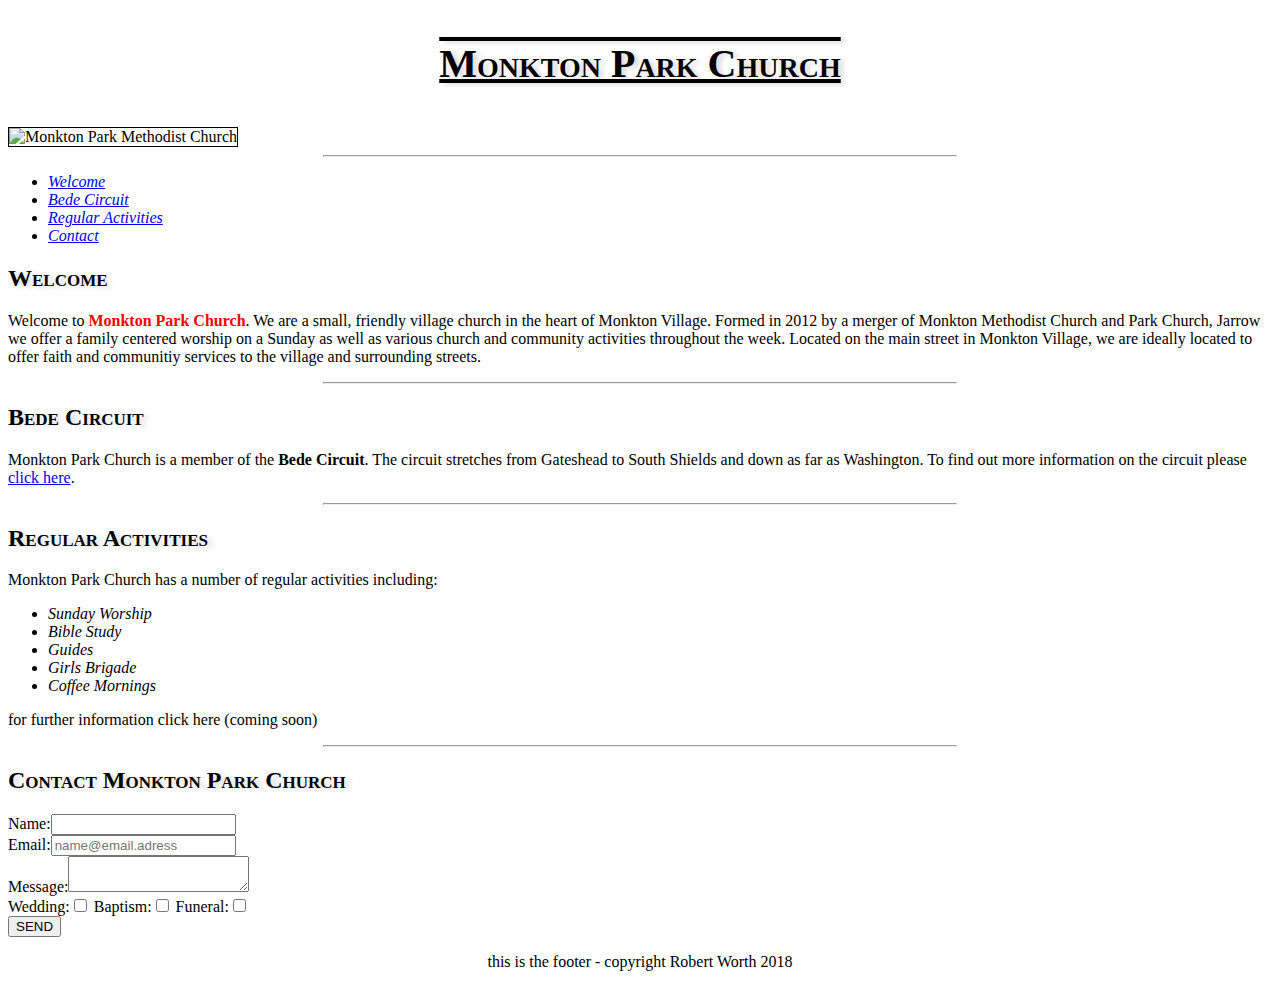
==== MPC_Welcome_5.html @ 4d820b8e "Add files via upload" ====
<!DOCTYPE html>
<html>
    
  <head>
        
    <title>Monkton Park Church - Welcome</title>
    
    <link rel="stylesheet" href="MPC_Style.css">       
  </head>
    
    

  <body>
        
   <header>
            
      <h1><p>Monkton Park Church</p></h1>
 
      <img alt="Monkton Park Methodist Church" class="img-circle" src="MPC_Old_Photo.jpg" border="1px">
                   
      
    <hr width=50% />  
    <!-- header end -->
    </header>        
        
    <nav>
        <ul>
            <li><a href="#Welcome">Welcome</a></li>
            <li><a href="#Circuit">Bede Circuit</a></li>
            <li><a href="#Activities">Regular Activities</a></li>
            <li><a href="#Contact">Contact</a></li>
        </ul>
    </nav>    
        

    <!-- Welcome Church section start -->
        
    <article>
        <section id="Welcome">
          <h2> Welcome </h2>             
          <p class="first">Welcome to <strong>Monkton Park Church</strong>. We are a small, friendly village church in the heart of Monkton Village. Formed in 2012 by a merger of Monkton Methodist Church and Park Church, Jarrow we offer a family centered worship on a Sunday as well as various church and community activities throughout the week. Located on the main street in Monkton Village, we are ideally located to offer faith and communitiy services to the village and surrounding streets.
          </p>
        </section>
    
        <hr width=50% />  
    
        <!-- Bede Circuit-->
        <section id="Circuit">
          <h2> Bede Circuit </h2>
          <p>Monkton Park Church is a member of the <strong>Bede Circuit</strong>. The circuit stretches from Gateshead to South Shields and down as far as Washington. To find out more information on the circuit please <a href="https://bede-circuit.weebly.com/" target="_blank">click here</a>.
          </p>
        </section>
    
        <hr width=50% />  
    
        <!-- Regular Activities-->
        <section id="Activities">
          <h2> Regular Activities </h2>
          <p>Monkton Park Church has a number of regular activities including:</p>
          <ul>
             <li>Sunday Worship</li>
             <li>Bible Study</li>
             <li>Guides</li>
             <li>Girls Brigade</li>
             <li>Coffee Mornings</li>
          </ul>
            <p>for further information click here (coming soon)</p>
        </section>
    
        <hr width=50% />  

        <section id="Contact">
            <h2>Contact Monkton Park Church</h2>
            <form>
                <label>Name:</label><input name="name" type="text" width="5"/><br/>
                <label>Email:</label><input name="email" type="email" placeholder="name@email.adress" required /><br/>
                <label>Message:</label><textarea name="message" ></textarea><br/>
                <label>Wedding:</label><input name="Wedding" type="checkbox" />
                <label>Baptism:</label><input name="Baptism" type="checkbox" />
                <label>Funeral:</label><input name="Funeral" type="checkbox" /><br />
                <input type="submit" value="SEND" class="submit" />
            </form>
        </section>
    </article>
    
    <footer>
        <p align="center">this is the footer - copyright Robert Worth 2018</p>
    </footer>
        
  </body>
</html>
---- MPC_Style.css ----
﻿    
    h1 {
        font-size:250%;
        font-variant:small-caps;
        text-align:center;
        text-decoration:underline overline;
        text-shadow: 5px 2px 4px #DDDDDD;
    }
      
    h2 {
        font-variant:small-caps;
        text-shadow: 5px 2px 4px #DDDDDD
    }
      
    #Welcome .first strong {
        color:red;
    }
      
    body {
        font-family: Tahoma;
    }
      
    ul {
        font-style:italic;
    }
    
    form {
        vertical-align:top;
        display:table-cell;
    }
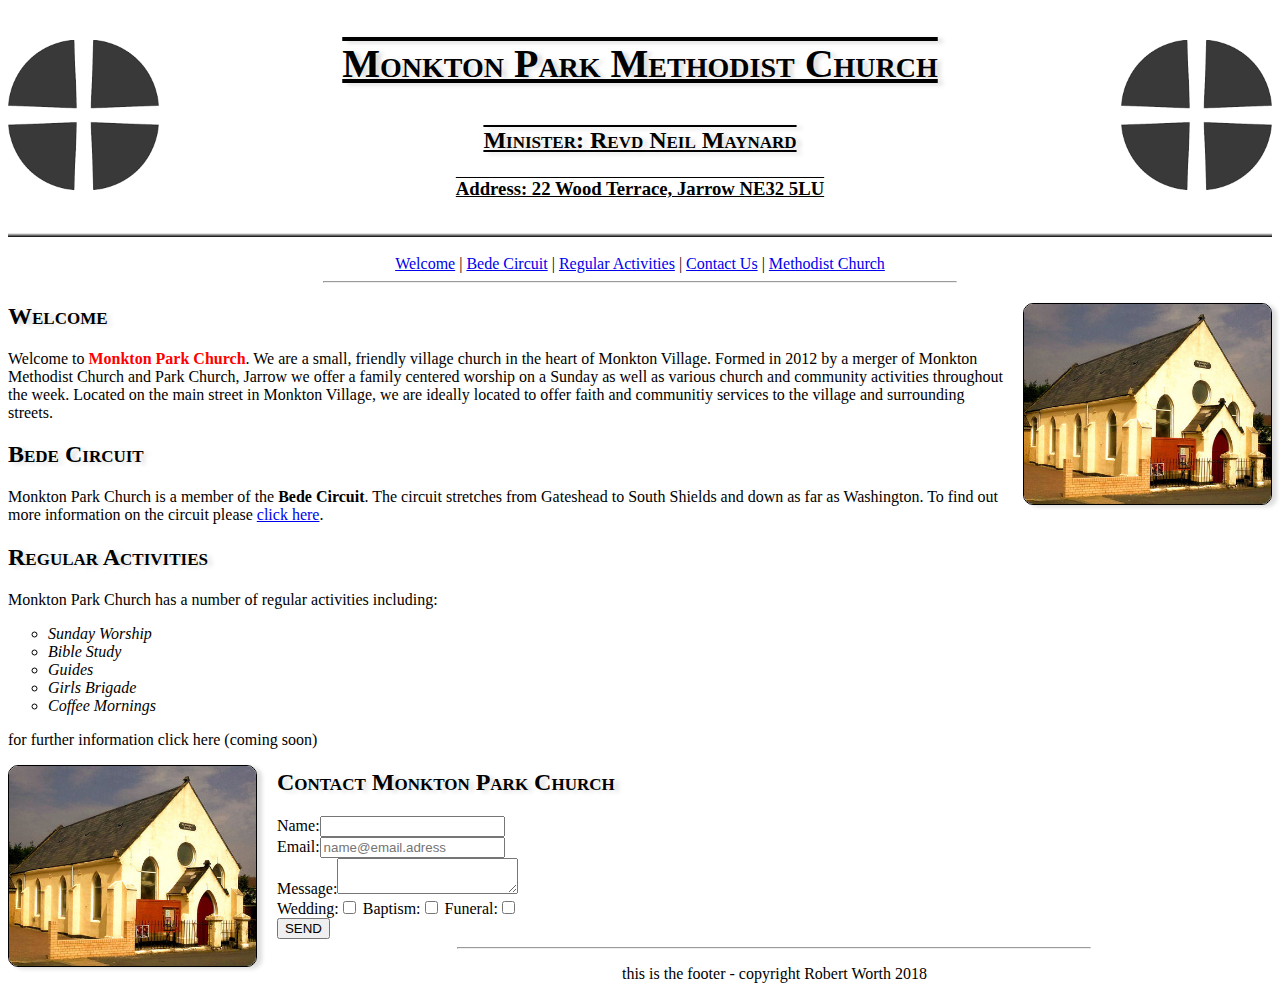
==== commit 8f41f810: "Add files via upload" ====
--- a/MPC_Welcome_5.html
+++ b/MPC_Welcome_5.html
@@ -8,41 +8,48 @@
     <link rel="stylesheet" href="MPC_Style.css">       
   </head>
     
-    
-
   <body>
         
-   <header>
+    <header>
             
-      <h1><p>Monkton Park Church</p></h1>
- 
-      <img alt="Monkton Park Methodist Church" class="img-circle" src="MPC_Old_Photo.jpg" border="1px">
+        <img class="title_img_left" alt="Methodist Church" src="methodist_church_logo.png" height="150px">
+        <img class="title_img_right" alt="Methodist Church" src="methodist_church_logo.png" height="150px">
+        
+        <h1><p class="head">monkton park Methodist church</p></h1>
+        <h2><p class="head">Minister: Revd Neil Maynard</p></h2>
+        <h3><p class="head">Address: 22 Wood Terrace, Jarrow NE32 5LU</p></h3>
                    
-      
-    <hr width=50% />  
+        <br />
+    <!--    <hr width=50% /> -->  
     <!-- header end -->
     </header>        
         
     <nav>
-        <ul>
-            <li><a href="#Welcome">Welcome</a></li>
-            <li><a href="#Circuit">Bede Circuit</a></li>
-            <li><a href="#Activities">Regular Activities</a></li>
-            <li><a href="#Contact">Contact</a></li>
-        </ul>
+        <section id="navig">
+        <br />
+        <a href="#Welcome">Welcome</a> | 
+        <a href="#Circuit">Bede Circuit</a> | 
+        <a href="#Activities">Regular Activities</a> | 
+        <a href="#Contact">Contact Us</a> | 
+        <a href="http://www.methodist.org.uk" target="_blank">Methodist Church</a>
+        </section>
     </nav>    
         
+    <hr width=50% />  
 
     <!-- Welcome Church section start -->
         
+
     <article>
-        <section id="Welcome">
+          <img class="body_img_right" alt="Monkton Park Methodist Church" src="MPC_Old_Photo.jpg" height="200px">
+          <section id="Welcome">
           <h2> Welcome </h2>             
+
           <p class="first">Welcome to <strong>Monkton Park Church</strong>. We are a small, friendly village church in the heart of Monkton Village. Formed in 2012 by a merger of Monkton Methodist Church and Park Church, Jarrow we offer a family centered worship on a Sunday as well as various church and community activities throughout the week. Located on the main street in Monkton Village, we are ideally located to offer faith and communitiy services to the village and surrounding streets.
           </p>
         </section>
     
-        <hr width=50% />  
+        <!--<hr width=50% />-->  
     
         <!-- Bede Circuit-->
         <section id="Circuit">
@@ -50,8 +57,6 @@
           <p>Monkton Park Church is a member of the <strong>Bede Circuit</strong>. The circuit stretches from Gateshead to South Shields and down as far as Washington. To find out more information on the circuit please <a href="https://bede-circuit.weebly.com/" target="_blank">click here</a>.
           </p>
         </section>
-    
-        <hr width=50% />  
     
         <!-- Regular Activities-->
         <section id="Activities">
@@ -67,8 +72,9 @@
             <p>for further information click here (coming soon)</p>
         </section>
     
-        <hr width=50% />  
-
+  
+        <img class="body_img_left" alt="Monkton Park Methodist Church" src="MPC_Old_Photo.jpg" height="200px">
+        
         <section id="Contact">
             <h2>Contact Monkton Park Church</h2>
             <form>
@@ -82,7 +88,7 @@
             </form>
         </section>
     </article>
-    
+        <hr width=50% />    
     <footer>
         <p align="center">this is the footer - copyright Robert Worth 2018</p>
     </footer>
--- a/MPC_Style.css
+++ b/MPC_Style.css
@@ -1,10 +1,57 @@
 ﻿    
+    header{
+        text-align:center;
+        background:-webkit-linear-gradient(#FFFFFF 98%, #000000); 
+    }
+    
+    .head{
+        text-decoration:underline overline;
+    }
+    
+    .title_img_right{
+        float:right;
+        opacity:1;
+        filter: grayscale(100%);
+    }
+    
+    .title_img_left{
+        float:left;
+        opacity:1;
+        filter: grayscale(100%);
+    }
+    
+    .body_img_right{
+        float:right;
+        margin-left:20px;
+        -webkit-border-radius:10px;
+        border-radius:10px;
+        box-shadow: 5px 2px 4px #DDDDDD;
+        border:1px solid black;
+    }
+    
+    .body_img_left{
+        float:left;
+        margin-right:20px;
+        -webkit-border-radius:10px;
+        border-radius:10px;
+        box-shadow: 5px 2px 4px #DDDDDD;
+        border:1px solid black;
+    }
+    
+
+/*    p.head{
+   position: fixed;
+   top: 30px;
+   right: 5px;
+   color: red;
+}*/
+    
     h1 {
         font-size:250%;
         font-variant:small-caps;
         text-align:center;
-        text-decoration:underline overline;
         text-shadow: 5px 2px 4px #DDDDDD;
+        text-transform:capitalize;
     }
       
     h2 {
@@ -12,6 +59,10 @@
         text-shadow: 5px 2px 4px #DDDDDD
     }
       
+    #Welcome {
+        width:100%;
+    }
+    
     #Welcome .first strong {
         color:red;
     }
@@ -22,9 +73,44 @@
       
     ul {
         font-style:italic;
+        list-style-type:circle;
     }
     
     form {
         vertical-align:top;
         display:table-cell;
-    }+    }
+    
+    a:hover{
+        /*font-size:110%;*/
+        text-shadow: 5px 2px 4px #DDDDDD;
+        /*color:white;*/
+        /*background: black;
+        transition: width 3s;
+        -webkit-transition: background-color 2s ease-in;
+        background-color: black;
+        height:100px;
+    width:0px;
+    animation-name: colorchange;
+    animation-duration: 5s;
+    -webkit-animation-name: colorchange;
+    -webkit-animation-duration: 5s ease;*/
+    }
+    
+ 
+@keyframes colorchange {
+    0% {background-color: white; } 
+    100% {background-color: black; }
+}
+
+/*@-webkit-keyframes colorchange {
+    from {width:0px; }
+    to {width:200px; }
+    0% {background-color: white; } 
+    100% {background-color: black; }
+}*/
+
+    nav{
+        text-align:center;
+        perspective:100px;
+    }
